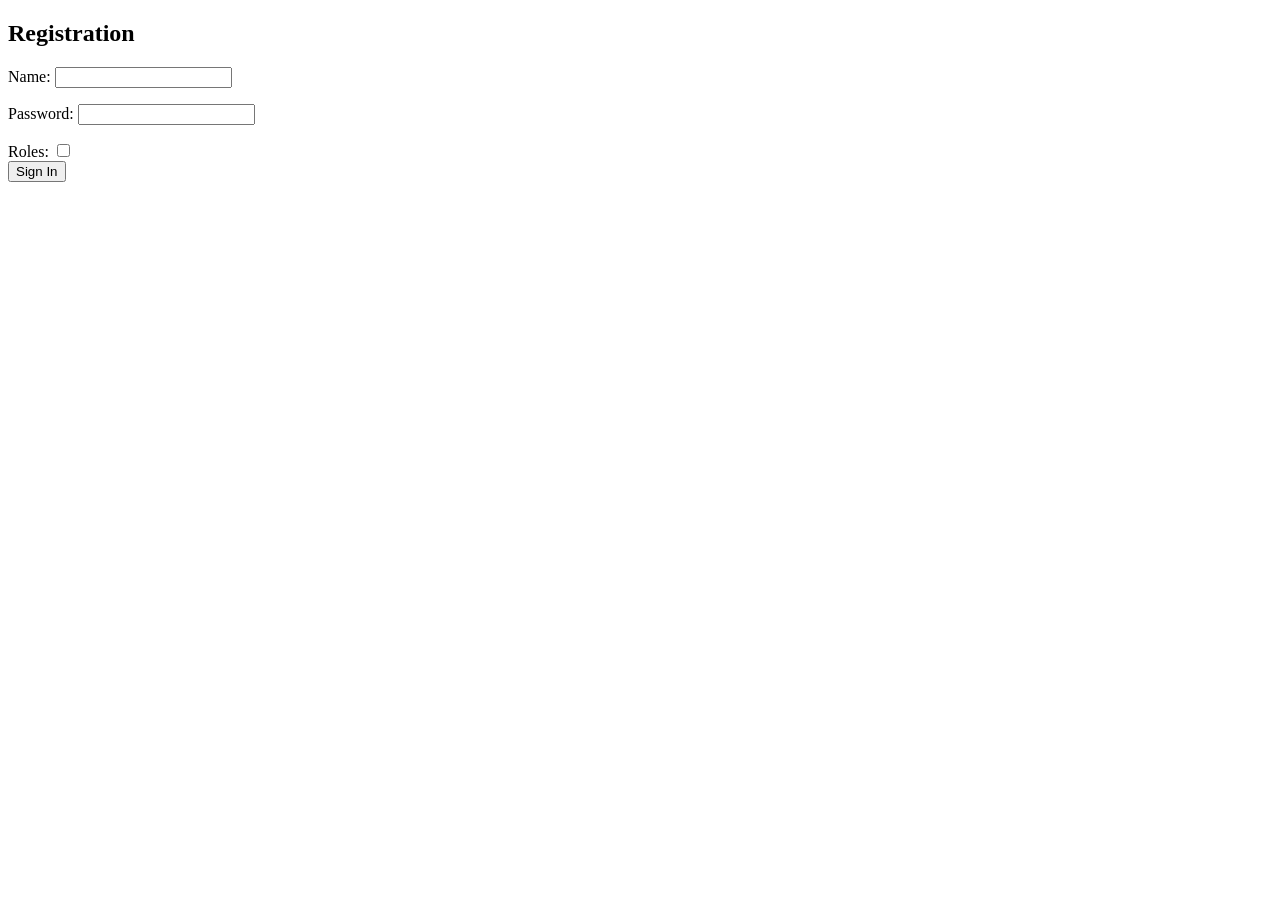
==== src/main/resources/templates/registration.html @ 3c995963 "Initial commit" ====
<!DOCTYPE HTML>
<html xmlns:th="http://www.thymeleaf.org" lang="en">
<head>
    <title>Spring Boot Thymeleaf + Spring Security</title>

    <div th:replace="fragments/header :: header-css"></div>

</head>
<body>

<div th:replace="fragments/header :: header"></div>
<div class="container">
    <h2>Registration</h2>
    <form th:action="@{/registration}" method="post" th:object="${user}">
        <p>Name: <input type="text" th:field="*{username}"/></p>
        <p>Password: <input type="password" th:field="*{password}"/></p>
        <label>Roles:
            <input type="checkbox" name="roles"
                   th:each="role : ${T(com.example.demospringboot.model.Role).values()}"
                   th:text="${role}"
                   th:value="${role.name}"
                   th:field="*{roles}"
            />
        </label>
        <input type="hidden" th:name="${_csrf}" th:value="${_csrf.token}"/>
        <div><input type="submit" value="Sign In"/></div>
    </form>
</div>
<div th:replace="fragments/footer :: footer"></div>
</body>
</html>
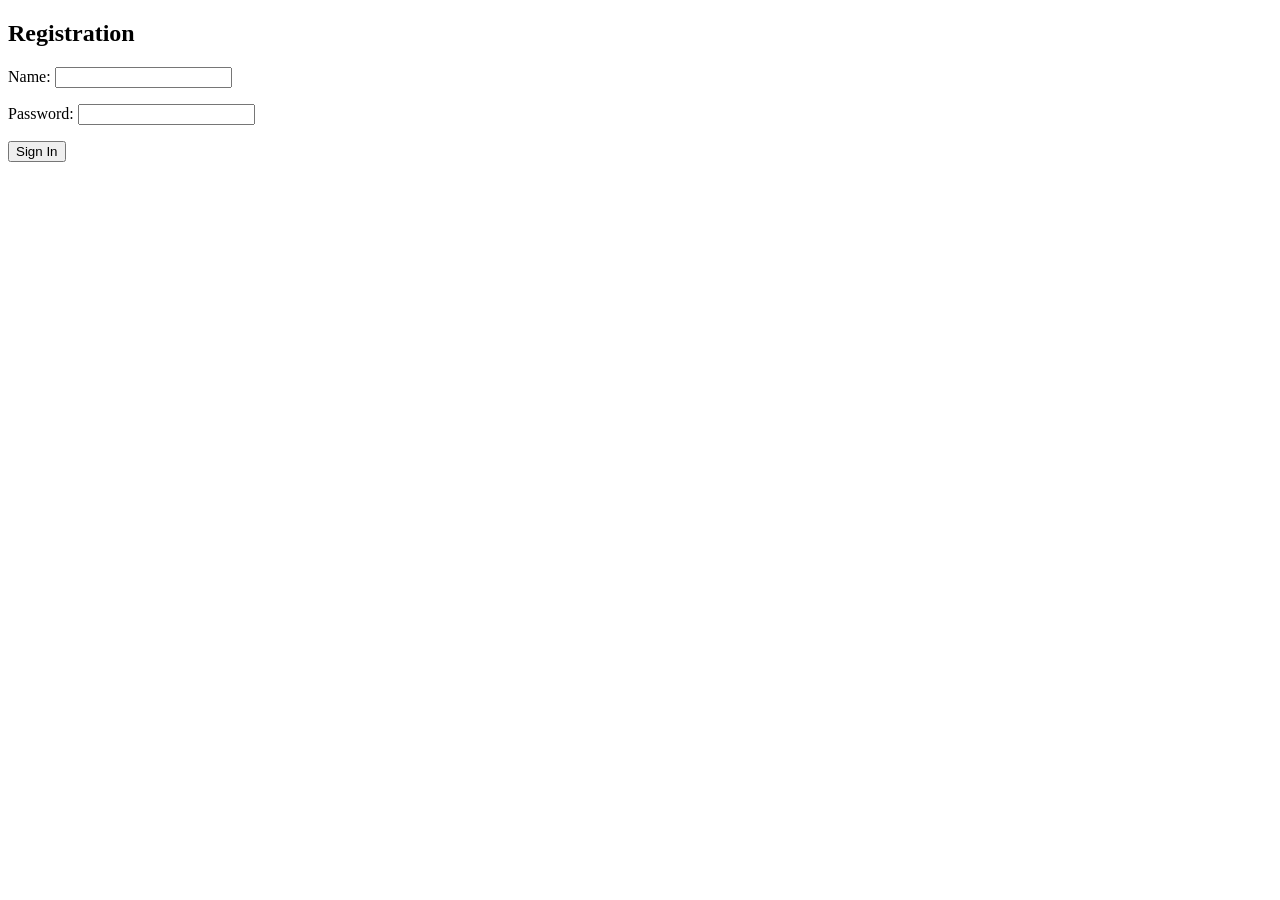
==== commit 4a5860b6: "add RestController" ====
--- a/src/main/resources/templates/registration.html
+++ b/src/main/resources/templates/registration.html
@@ -14,14 +14,14 @@
     <form th:action="@{/registration}" method="post" th:object="${user}">
         <p>Name: <input type="text" th:field="*{username}"/></p>
         <p>Password: <input type="password" th:field="*{password}"/></p>
-        <label>Roles:
+        <!--<label>Roles:
             <input type="checkbox" name="roles"
                    th:each="role : ${T(com.example.demospringboot.model.Role).values()}"
                    th:text="${role}"
                    th:value="${role.name}"
                    th:field="*{roles}"
             />
-        </label>
+        </label>-->
         <input type="hidden" th:name="${_csrf}" th:value="${_csrf.token}"/>
         <div><input type="submit" value="Sign In"/></div>
     </form>
